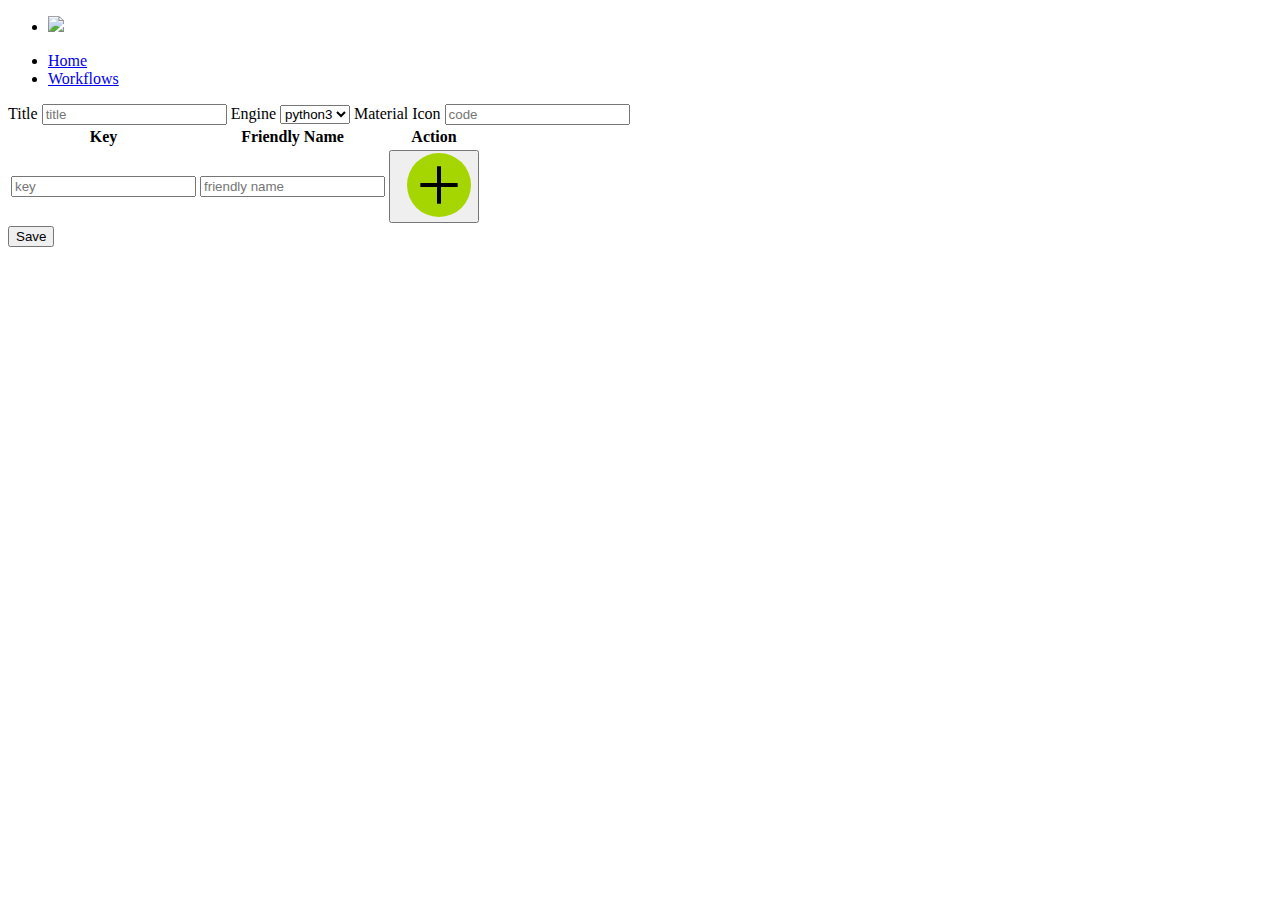
==== backend/static/templates.html @ 3c8752c4 "crudy crud" ====
<!doctype html>
<html lang="en">
    <head>
        <meta charset="utf-8">
        <meta name="viewport" content="width=device-width, initial-scale=1">
        <meta name="color-scheme" content="light" />
        
        <title>Executor</title>

        <script src="https://cdn.jsdelivr.net/npm/alpinejs@3.x.x/dist/cdn.min.js"></script>
        <link rel="stylesheet" href="https://cdn.jsdelivr.net/npm/@picocss/pico@2/css/pico.lime.min.css">
        <link href="https://fonts.googleapis.com/css2?family=Material+Symbols+Outlined" rel="stylesheet" />

        <script src="/js/templates.js"></script>
        <link rel="stylesheet" href="/css/custom.css" />

        <style>
            .templates { 
                list-style-type: none !important;
                margin: 10px;
                height: 64px;
                border-style: solid;
            }
            .material-symbols-outlined {
                height: 64px;
                font-size: 64px;
                border-radius: 32px;
                background-color: #a5d601;
                width: 64px;
                margin-left: 10px;
            }

        </style>

    </head>
    <body data-theme="light">
        <div x-data="init()" x-init="loadList" data-theme="light" class="container">
            <nav data-theme="dark">
                <ul>
                    <li><img height="32" src="/img/icon.png" style="height: 32px !important;" /></li>
                </ul>
                <ul>
                    <li><a href="index.html">Home</a></li>
                    <li><a href="workflows.html">Workflows</a></li>
                </ul>
            </nav>

            <article>
                <div class="grid">
                    <ul :aria-busy="allTemplates.length === 0 ? 'true':'false'">
                        <template x-for="t in allTemplates">
                            <li class="templates">
                                <div class="grid">
                                    <div class="material-symbols-outlined" x-text="t.icon"></div>
                                    <div x-text="t.title"></div>
                                </div>
                            </li>
                        </template>
                    </ul>

                    <div>
                        <label for="title">Title</label>
                        <input type="text" placeholder="title" name="title" x-model="selectedTemplate.title">

                        <label for="engine">Engine</label>
                        <select x-model="selectedTemplate.engine">
                            <option value="python3">python3</option>
                            <option value="nodejs">node</option>
                        </select>

                        <label for="icon">Material Icon</label>
                        <input type="text" placeholder="code" name="icon" x-model="selectedTemplate.icon">

                        <table>
                            <thead>
                                <tr>
                                    <th>Key</th>
                                    <th>Friendly Name</th>
                                    <th>Action</th>
                                </tr>
                            </thead>
                            <tbody>
                                <template x-for="a in selectedTemplate.arguments">
                                    <tr>
                                        <td x-text="a.key"></td>
                                        <td x-text="a.friendlyName"></td>
                                        <td>
                                            <button class="btn-delete" x-on:click="selectedTemplate.arguments = selectedTemplate.arguments.filter((c) => c != a)">
                                                <span class="material-symbols-outlined">delete</span>
                                            </button>
                                        </td>
                                    </tr>
                                </template>
                            </tbody>
                            <tfoot>
                                <tr>
                                    <td><input type="text" placeholder="key" x-model="newArgument.key" /></td>
                                    <td><input type="text" placeholder="friendly name" x-model="newArgument.friendlyName" /></td>
                                    <td>
                                        <button x-on:click="pushNewArgument">
                                            <span class="material-symbols-outlined">add</span>
                                        </button>
                                    </td>
                                </tr>
                            </tfoot>
                        </table>
                        
                        
                        <button x-on:click="saveTemplate">Save</button>
                    </div>
                </div>
            </article>
    </body>
</html>
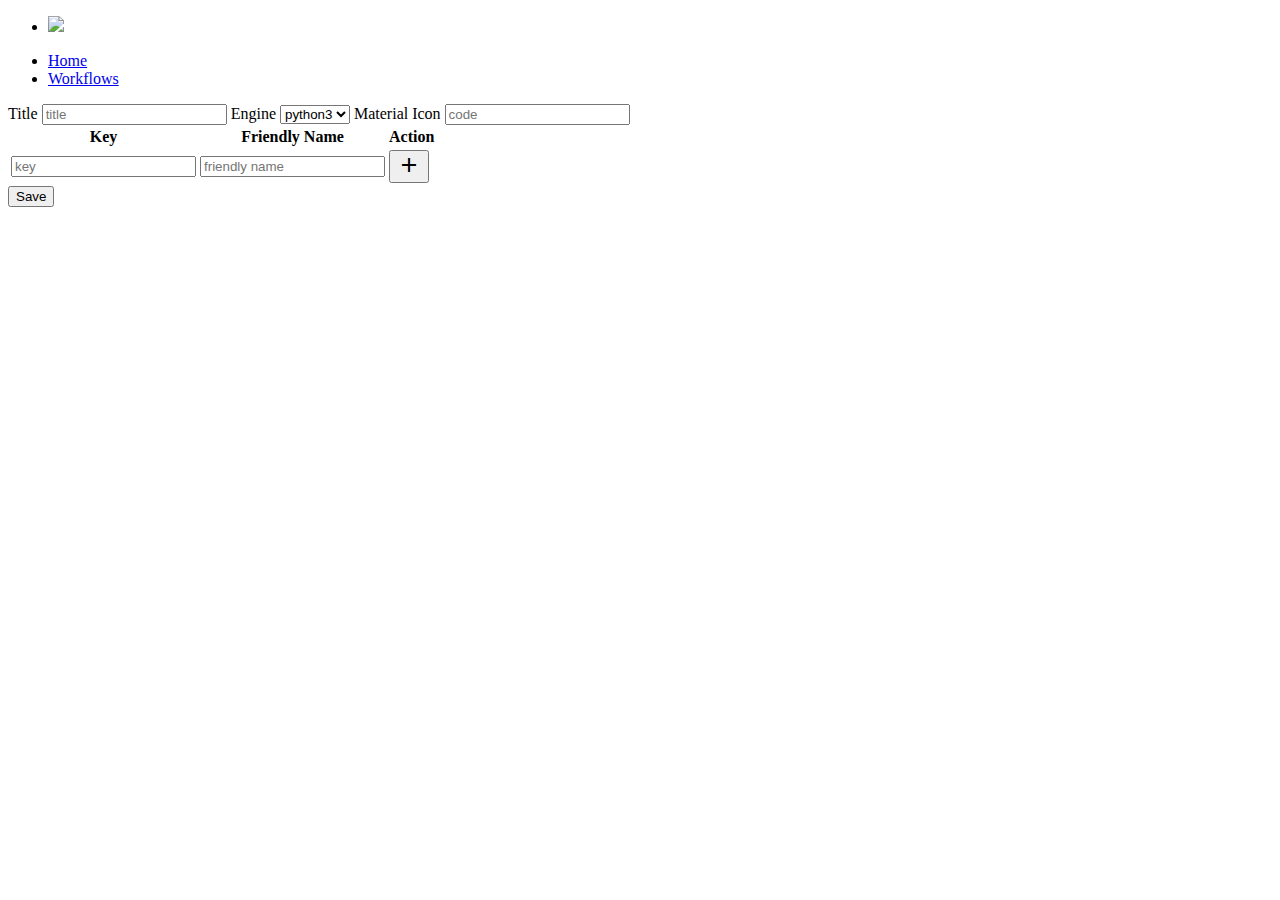
==== commit 433600f7: "componentize" ====
--- a/backend/static/templates.html
+++ b/backend/static/templates.html
@@ -11,27 +11,9 @@
         <link rel="stylesheet" href="https://cdn.jsdelivr.net/npm/@picocss/pico@2/css/pico.lime.min.css">
         <link href="https://fonts.googleapis.com/css2?family=Material+Symbols+Outlined" rel="stylesheet" />
 
+        <script src="/js/components.templateBox.js"></script>
         <script src="/js/templates.js"></script>
         <link rel="stylesheet" href="/css/custom.css" />
-
-        <style>
-            .templates { 
-                list-style-type: none !important;
-                margin: 10px;
-                height: 64px;
-                border-style: solid;
-            }
-            .material-symbols-outlined {
-                height: 64px;
-                font-size: 64px;
-                border-radius: 32px;
-                background-color: #a5d601;
-                width: 64px;
-                margin-left: 10px;
-            }
-
-        </style>
-
     </head>
     <body data-theme="light">
         <div x-data="init()" x-init="loadList" data-theme="light" class="container">
@@ -49,12 +31,7 @@
                 <div class="grid">
                     <ul :aria-busy="allTemplates.length === 0 ? 'true':'false'">
                         <template x-for="t in allTemplates">
-                            <li class="templates">
-                                <div class="grid">
-                                    <div class="material-symbols-outlined" x-text="t.icon"></div>
-                                    <div x-text="t.title"></div>
-                                </div>
-                            </li>
+                            <template-box :title="t.title" :icon="t.icon"></template-box>
                         </template>
                     </ul>
 
